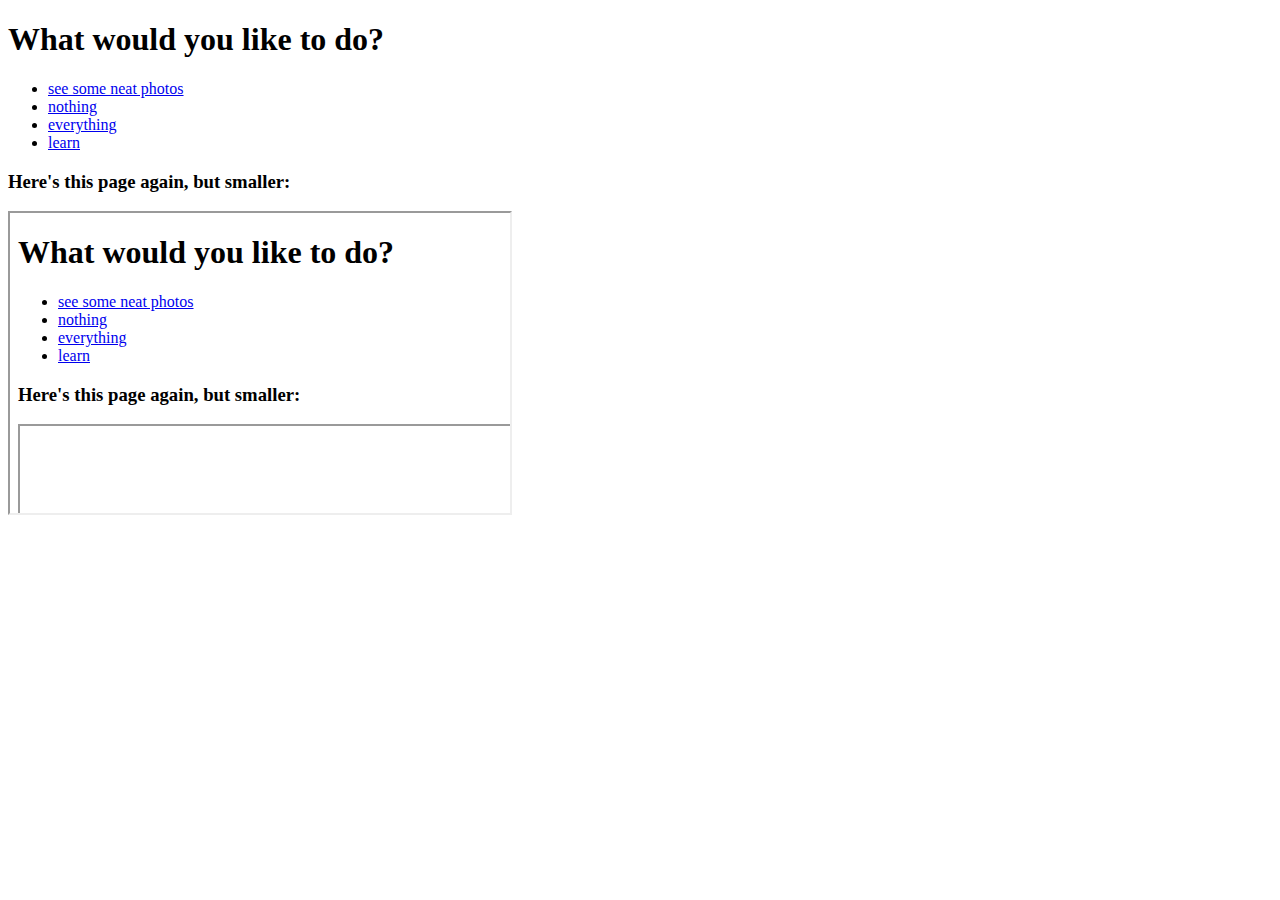
==== index.html @ a2d3d506 "Create index.html" ====
<!doctype html>

<html>
<head>

<title>example</title>

</head>

<body>
  <h1> What would you like to do?</h1>
<ul>
  <li><a href="https://apod.nasa.gov/apod/astropix.html">see some neat photos</a></li>  
<li><a href="nothing.html">nothing</a></li>
  <li><a href="google.com">everything</a></li>
  <li><a href="learn.html">learn</a></li>
  </ul>
  
  <h3>Here's this page again, but smaller:</h3>
  <iframe width=500 height=300 id="index" src="index.html"></iframe>
</body>
</html>
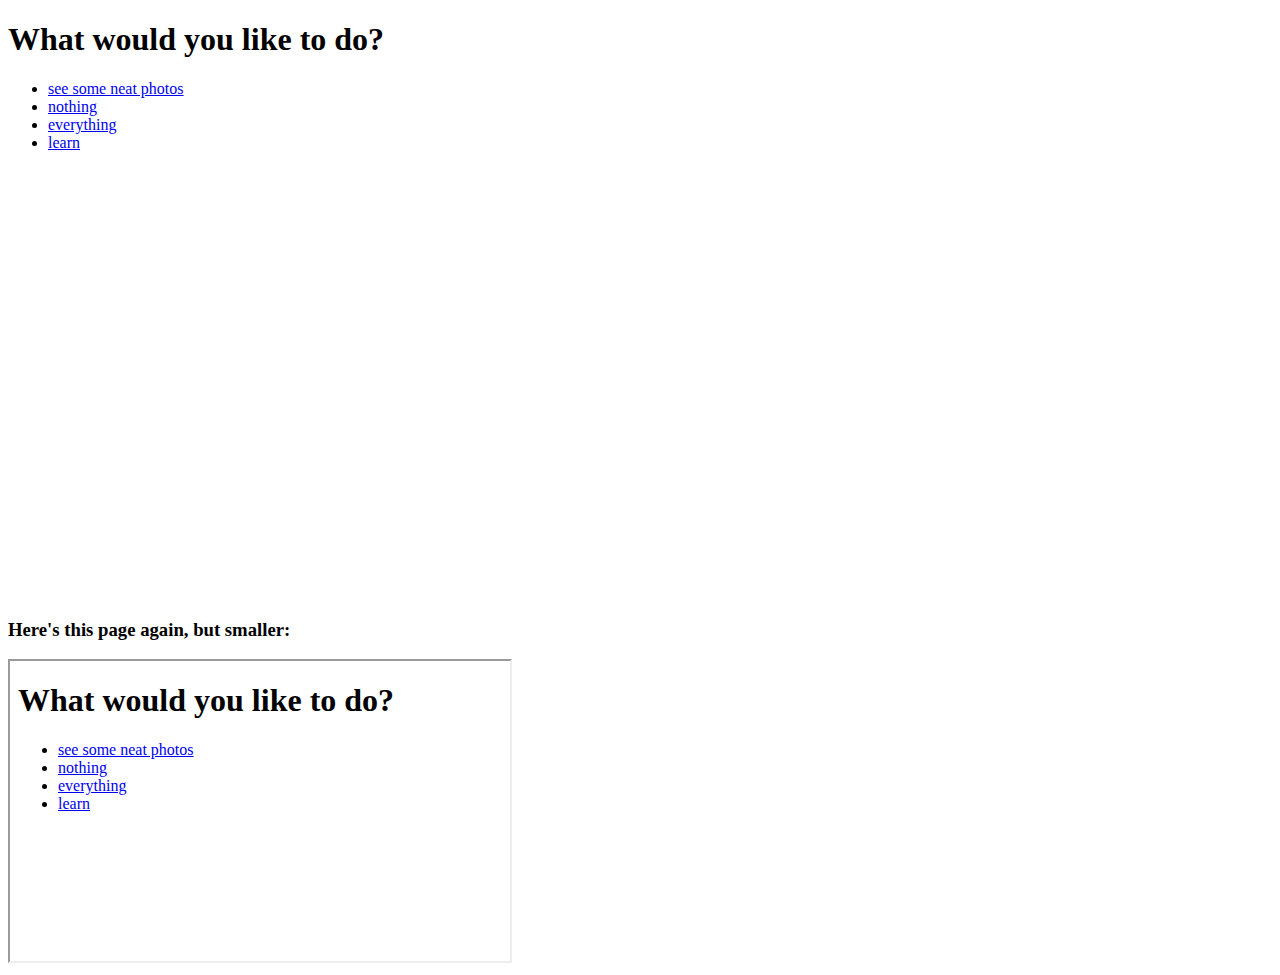
==== commit 5e424f63: "Update index.html" ====
--- a/index.html
+++ b/index.html
@@ -16,6 +16,11 @@
   <li><a href="learn.html">learn</a></li>
   </ul>
   
+  <br><br><br><br>
+  <br><br><br><br>  <br><br><br><br>
+  <br><br><br><br>  <br><br><br><br>
+  <br><br><br><br>
+
   <h3>Here's this page again, but smaller:</h3>
   <iframe width=500 height=300 id="index" src="index.html"></iframe>
 </body>
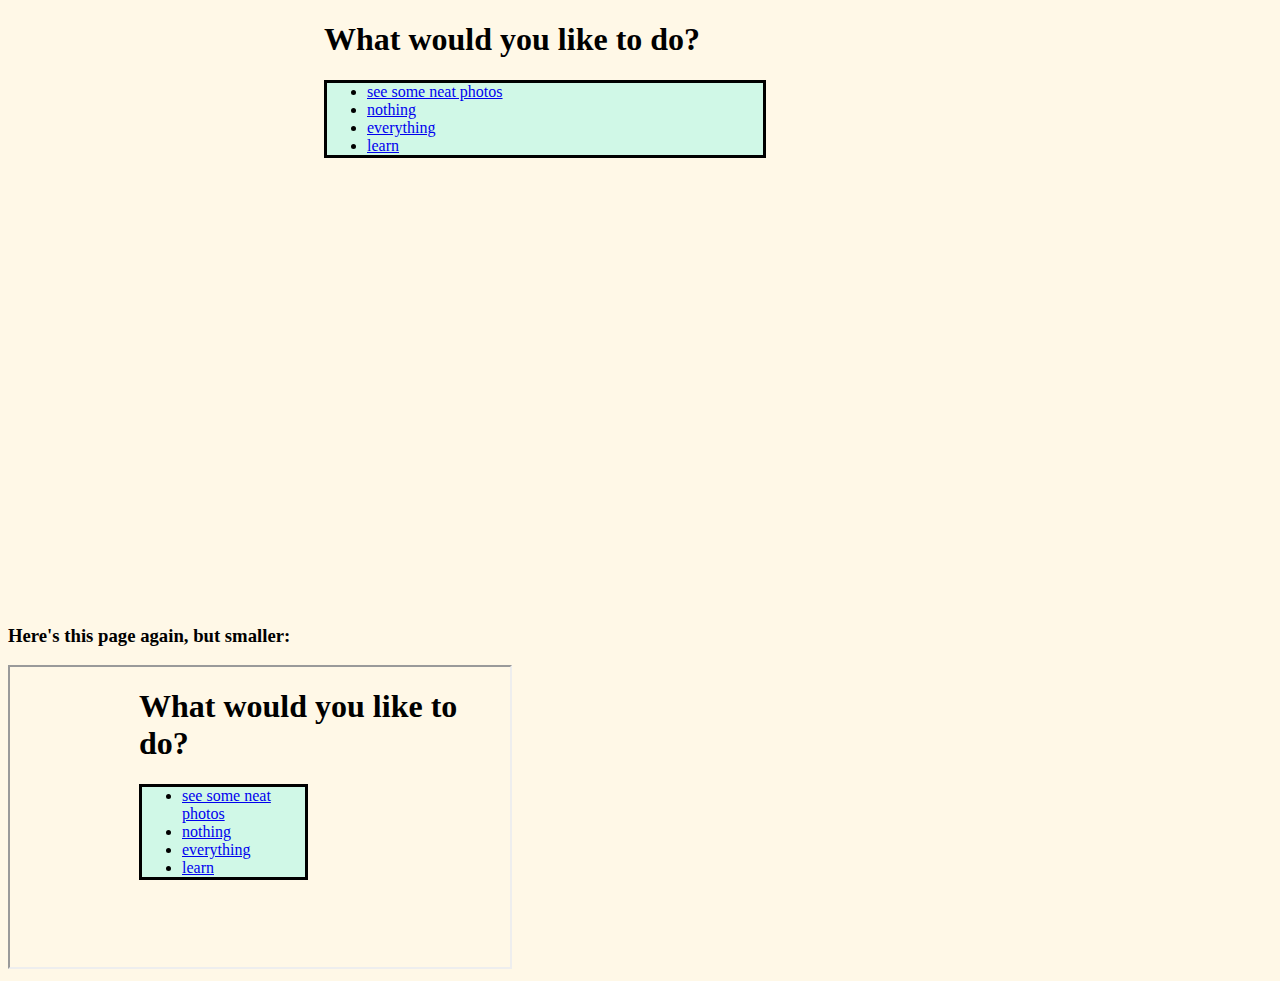
==== commit 66673ce8: "Update index.html" ====
--- a/index.html
+++ b/index.html
@@ -4,7 +4,8 @@
 <head>
 
 <title>example</title>
-
+<link rel="stylesheet" href="style.css">
+  
 </head>
 
 <body>
@@ -12,7 +13,7 @@
 <ul>
   <li><a href="https://apod.nasa.gov/apod/astropix.html">see some neat photos</a></li>  
 <li><a href="nothing.html">nothing</a></li>
-  <li><a href="google.com">everything</a></li>
+  <li><a href="https://www.google.com/">everything</a></li>
   <li><a href="learn.html">learn</a></li>
   </ul>
   
--- a/style.css
+++ b/style.css
@@ -0,0 +1,19 @@
+body {
+	background-color:#FFF8E7;
+}
+
+li {
+	padding: 10;
+  	margin: auto;
+}
+
+ul {
+	border-style: solid;
+  	margin-left: 25%;
+  	margin-right:40%;
+  	background-color:#D0F8E7;
+}
+
+h1 {
+	margin-left: 25%;
+}
